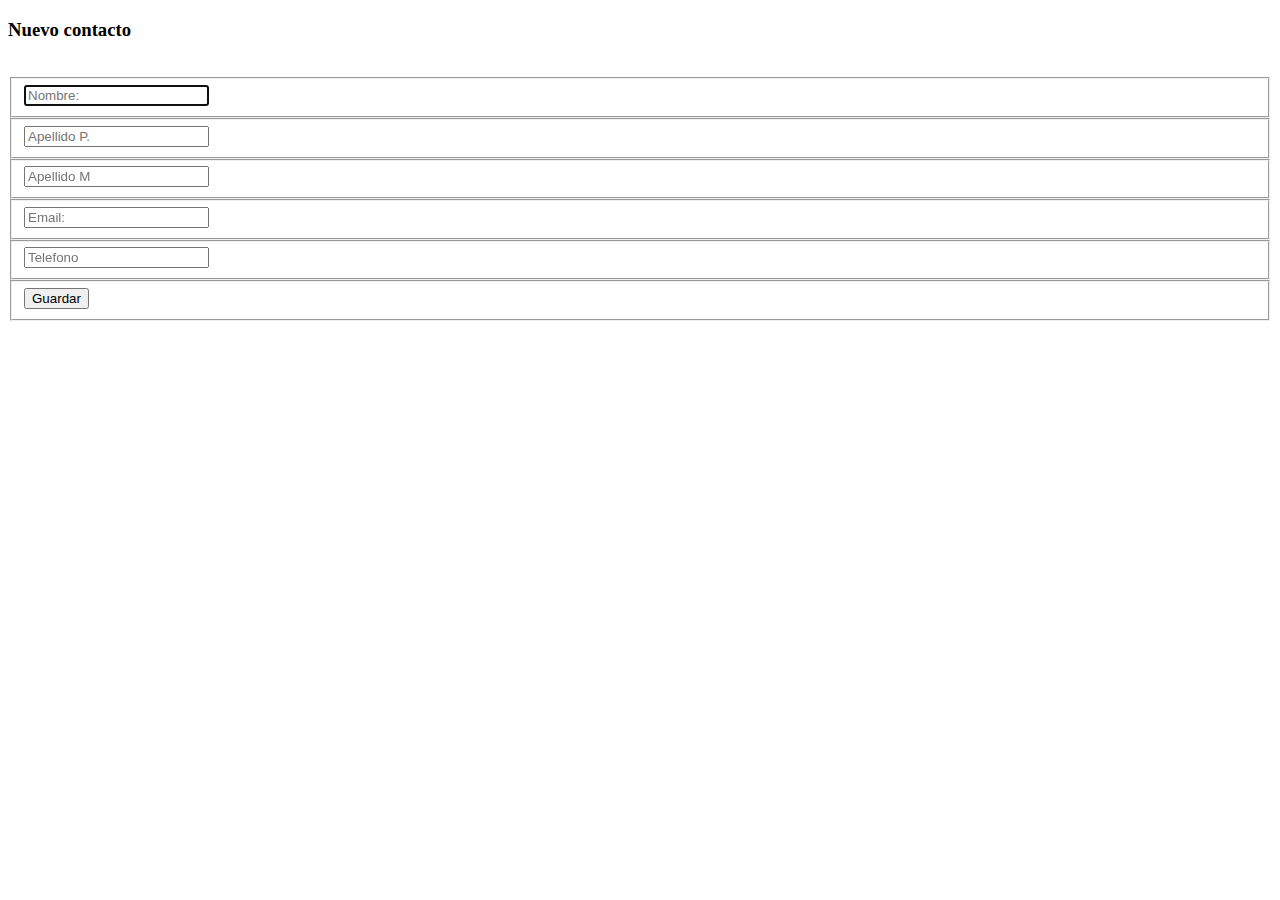
==== agregarContacto.html @ e31aa67a "agregarContacto modificado" ====
<!DOCTYPE html>
<html lang="en">
<head>
    <meta charset="UTF-8">
    <meta name="viewport" content="width=device-width, initial-scale=1.0">
    <title>Agregar Contacto</title>
</head>
<body>
    <div class="container">  
        <form id="contact" action="" method="post">
          <h3>Nuevo contacto</h3>
          <br>
          <fieldset>
            <input placeholder="Nombre: " type="text" tabindex="1" required autofocus>
          </fieldset>
          <fieldset>
            <input placeholder="Apellido P. " type="text" tabindex="2" required>
          </fieldset>
          <fieldset>
            <input placeholder="Apellido M" type="text" tabindex="3" required>
          </fieldset>
          <fieldset>
            <input placeholder="Email:" type="text" tabindex="4" required>
          </fieldset>
          <fieldset>
            <input placeholder="Telefono" type="text" tabindex="5" required></t>
          </fieldset>
          <fieldset>
            <button name="submit" type="submit" id="contact-submit" data-submit="...Sending">Guardar</button>
          </fieldset>
        </form> 
      </div>
</body>
</html>
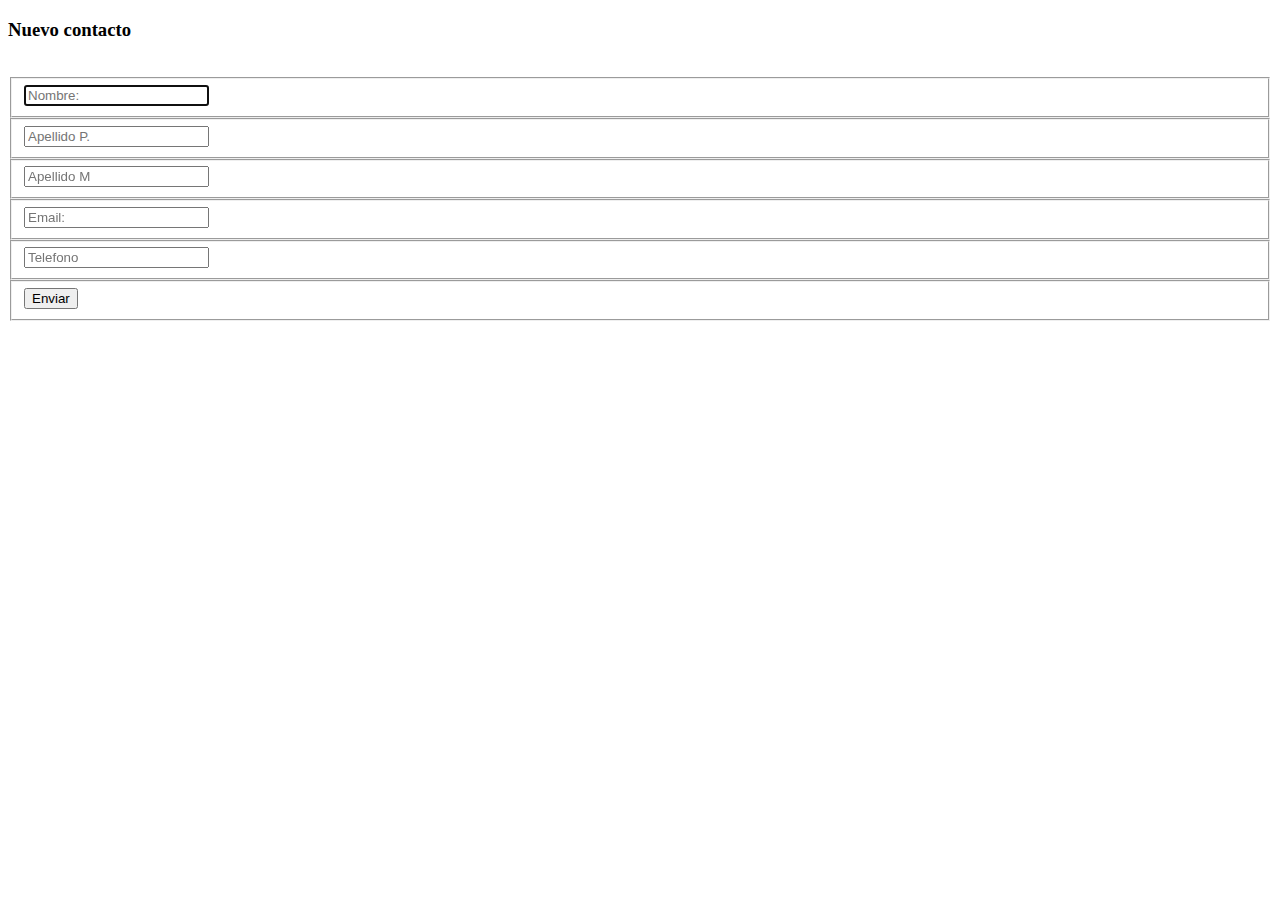
==== commit ae46d57c: "agregarContacto html y css modificados" ====
--- a/agregarContacto.html
+++ b/agregarContacto.html
@@ -3,6 +3,7 @@
 <head>
     <meta charset="UTF-8">
     <meta name="viewport" content="width=device-width, initial-scale=1.0">
+    <link rel="stylesheet" href="./assets/styles/agregarContacto.css">
     <title>Agregar Contacto</title>
 </head>
 <body>
@@ -26,9 +27,15 @@
             <input placeholder="Telefono" type="text" tabindex="5" required></t>
           </fieldset>
           <fieldset>
-            <button name="submit" type="submit" id="contact-submit" data-submit="...Sending">Guardar</button>
+            <button onclick="redirectToContactos()">Enviar</button>
           </fieldset>
         </form> 
       </div>
+      <script>
+        function redirectToContactos() {
+            alert("Redirigiendo a la página de Perfil");
+            window.location.href = "./contactos.html";
+        }
+      </script>
 </body>
 </html>